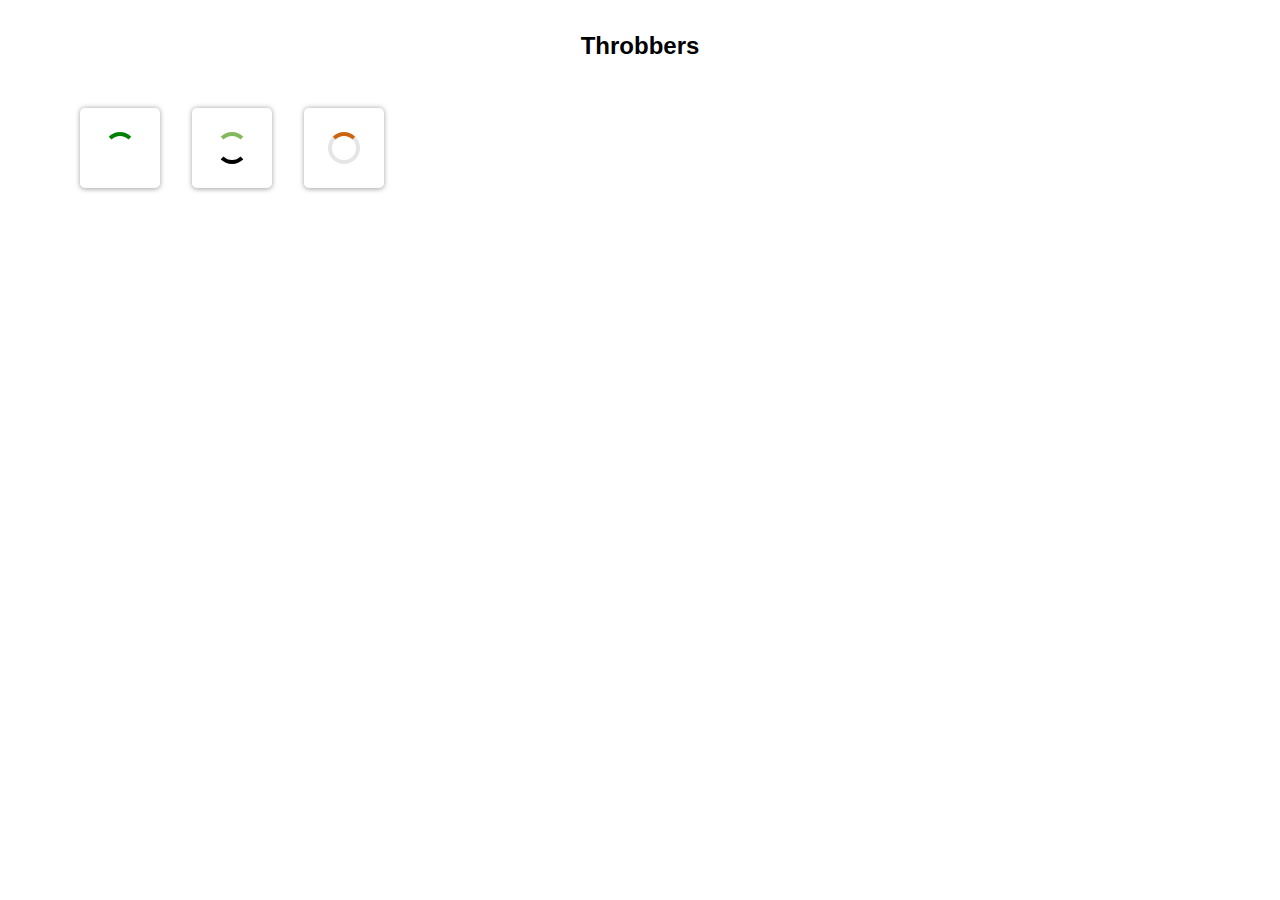
==== index.html @ 8a03f3e5 "This adds 3 throbbers" ====
<!DOCTYPE html>
<html>
    <head>
        <link rel="stylesheet" href="./css/main.css" />
    </head>
    <body>
        <h2>Throbbers</h2>
        <div id="loaders-container">
            <div class="card">
                <div id="throbber-type-1"></div>
            </div>
            <div class="card">
                <div id="throbber-type-2"></div>
            </div>
            <div class="card">
                <div id="throbber-type-3"></div>
            </div>
        </div>
    </body>
</html>
---- css/main.css ----
* {
    padding: 0;
    margin: 0;
    box-sizing: border-box;
    font-family: Arial, Helvetica, sans-serif;
}
body {
    padding: 2rem;
}
h2 {
    text-align: center;
}
/*Classes*/
.card {
    padding: 1rem;
    box-shadow: 0rem 0.05rem 0.3rem rgba(70, 69, 69, 0.5);
    border-radius: 0.3rem;
    width: 5rem;
    height: 5rem;
    margin: 1rem;
    display: flex;
    justify-content: center;
    align-items: center;
    transition: 0.2s all ease-in-out;
}
.card:hover {
    cursor: pointer;
    transform: scale(1.2);
    box-shadow: 0rem 0.5rem 1rem rgba(70, 69, 69, 0.541);
}
/*IDs*/
#loaders-container {
    display: flex;
    flex-wrap: wrap;
    padding: 2rem;
}
#throbber-type-1 {
    width: 2rem;
    height: 2rem;
    border-radius: 50%;
    border: 0.3rem solid transparent;
    border-top: 0.3rem solid green;
    background-color: transparent;
    animation: 1s rotate infinite ease-in-out;
}
#throbber-type-2 {
    width: 2rem;
    height: 2rem;
    border-radius: 50%;
    border: 0.3rem solid transparent;
    border-top: 0.3rem solid rgb(130, 185, 93);
    border-bottom: 0.3rem solid black;
    background-color: transparent;
    animation: 1s rotate infinite ease-in-out;
}
#throbber-type-3 {
    width: 2rem;
    height: 2rem;
    border-radius: 50%;
    border: 0.3rem solid rgba(0, 0, 0, 0.103);
    border-top: 0.3rem solid rgb(204, 101, 16);
    background-color: transparent;
    animation: 1s rotate infinite ease-in-out;
}
/*Animations*/
@keyframes rotate {
    0% {
        transform: rotate(0deg);
    }
    100% {
        transform: rotate(360deg);
    }
}
/*Pseudo Classes*/
/*Media queries*/
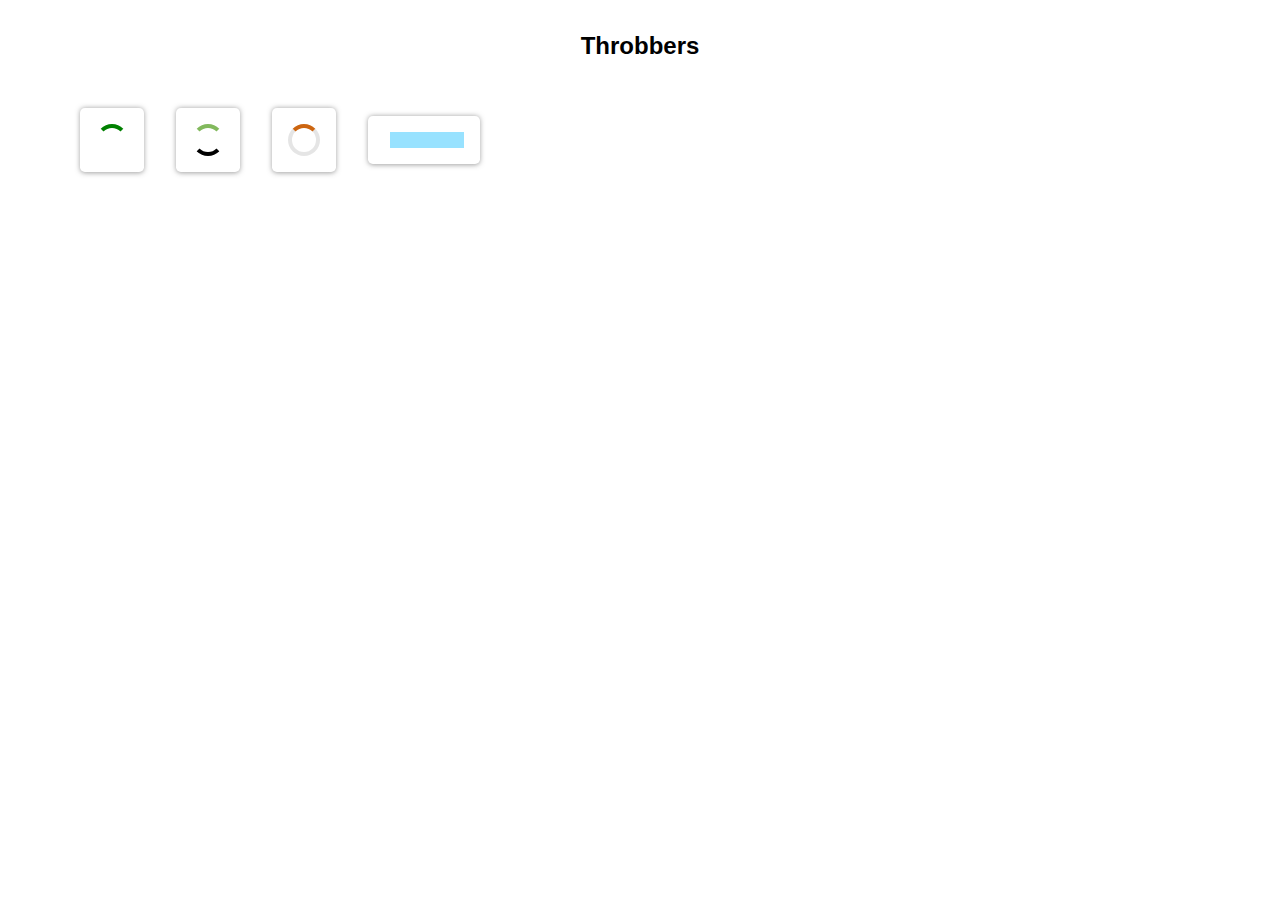
==== commit e6cb061c: "This adds throbber-type-4" ====
--- a/index.html
+++ b/index.html
@@ -15,6 +15,9 @@
             <div class="card">
                 <div id="throbber-type-3"></div>
             </div>
+            <div class="card">
+                <div id="throbber-type-4"></div>
+            </div>
         </div>
     </body>
 </html>--- a/css/main.css
+++ b/css/main.css
@@ -15,8 +15,6 @@
     padding: 1rem;
     box-shadow: 0rem 0.05rem 0.3rem rgba(70, 69, 69, 0.5);
     border-radius: 0.3rem;
-    width: 5rem;
-    height: 5rem;
     margin: 1rem;
     display: flex;
     justify-content: center;
@@ -31,6 +29,7 @@
 /*IDs*/
 #loaders-container {
     display: flex;
+    align-items: center;
     flex-wrap: wrap;
     padding: 2rem;
 }
@@ -62,6 +61,22 @@
     background-color: transparent;
     animation: 1s rotate infinite ease-in-out;
 }
+#throbber-type-4 {
+    width: 5rem;
+    height: 1rem;
+    overflow: hidden;
+    background-color: rgba(0, 183, 255, 0.404);
+}
+/*Pseudo Classes*/
+#throbber-type-4::before {
+    content: '';
+    padding: 0 0.2rem;
+    height: 1rem;
+    background-color: white;
+    display: inline-block;
+    animation: 1s linear-transition infinite ease-in-out;
+}
+/*Media queries*/
 /*Animations*/
 @keyframes rotate {
     0% {
@@ -71,5 +86,19 @@
         transform: rotate(360deg);
     }
 }
-/*Pseudo Classes*/
-/*Media queries*/+@keyframes linear-transition {
+    0% {
+        transform: translateX(0);
+    }
+    100% {
+        transform: translateX(4.8rem)
+    }
+}
+@keyframes linear-transition {
+    0% {
+        transform: skewX(-10deg) translateX(0);
+    }
+    100% {
+        transform: skewX(-10deg) translateX(4.8rem)
+    }
+}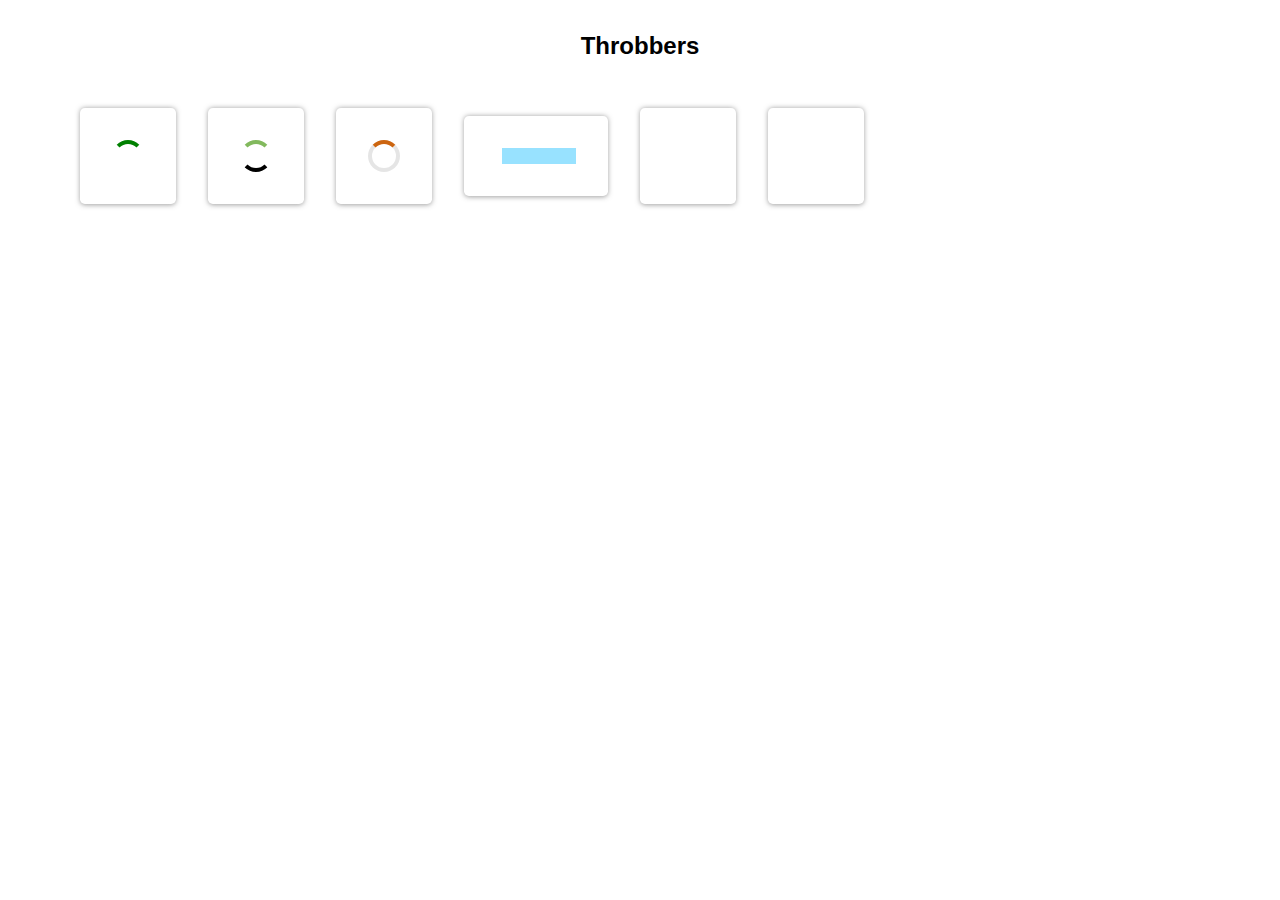
==== commit 421a2821: "This adds 2 more throbber (4 and 5)" ====
--- a/index.html
+++ b/index.html
@@ -18,6 +18,12 @@
             <div class="card">
                 <div id="throbber-type-4"></div>
             </div>
+            <div class="card">
+                <div id="throbber-type-5"></div>
+            </div>
+            <div class="card">
+                <div id="throbber-type-6"></div>
+            </div>
         </div>
     </body>
 </html>--- a/css/main.css
+++ b/css/main.css
@@ -12,7 +12,7 @@
 }
 /*Classes*/
 .card {
-    padding: 1rem;
+    padding: 2rem;
     box-shadow: 0rem 0.05rem 0.3rem rgba(70, 69, 69, 0.5);
     border-radius: 0.3rem;
     margin: 1rem;
@@ -67,6 +67,18 @@
     overflow: hidden;
     background-color: rgba(0, 183, 255, 0.404);
 }
+#throbber-type-5 {
+    height: 2rem;
+    width: 2rem;
+    border-radius: 50%;
+    animation: pulsating-fading-1 1s infinite ease-in-out;
+}
+#throbber-type-6 {
+    height: 2rem;
+    width: 2rem;
+    border-radius: 50%;
+    animation: pulsating-fading-2 1s infinite ease-in-out;
+}
 /*Pseudo Classes*/
 #throbber-type-4::before {
     content: '';
@@ -101,4 +113,28 @@
     100% {
         transform: skewX(-10deg) translateX(4.8rem)
     }
+}
+@keyframes pulsating-fading-2 {
+    0% {
+        background-color: rgba(0, 128, 0, 0.466);
+        transform: scale(1);
+    }
+    50% {
+        transform: scale(1.5);
+    }
+    100%{
+        transform: scale(1);
+    }
+}
+@keyframes pulsating-fading-1 {
+    0% {
+        transform: scale(0);
+    }
+    50% {
+        transform: scale(1.5);
+    }
+    100%{
+        background-color: rgba(176, 34, 212, 0.623);
+        transform: scale(0);
+    }
 }